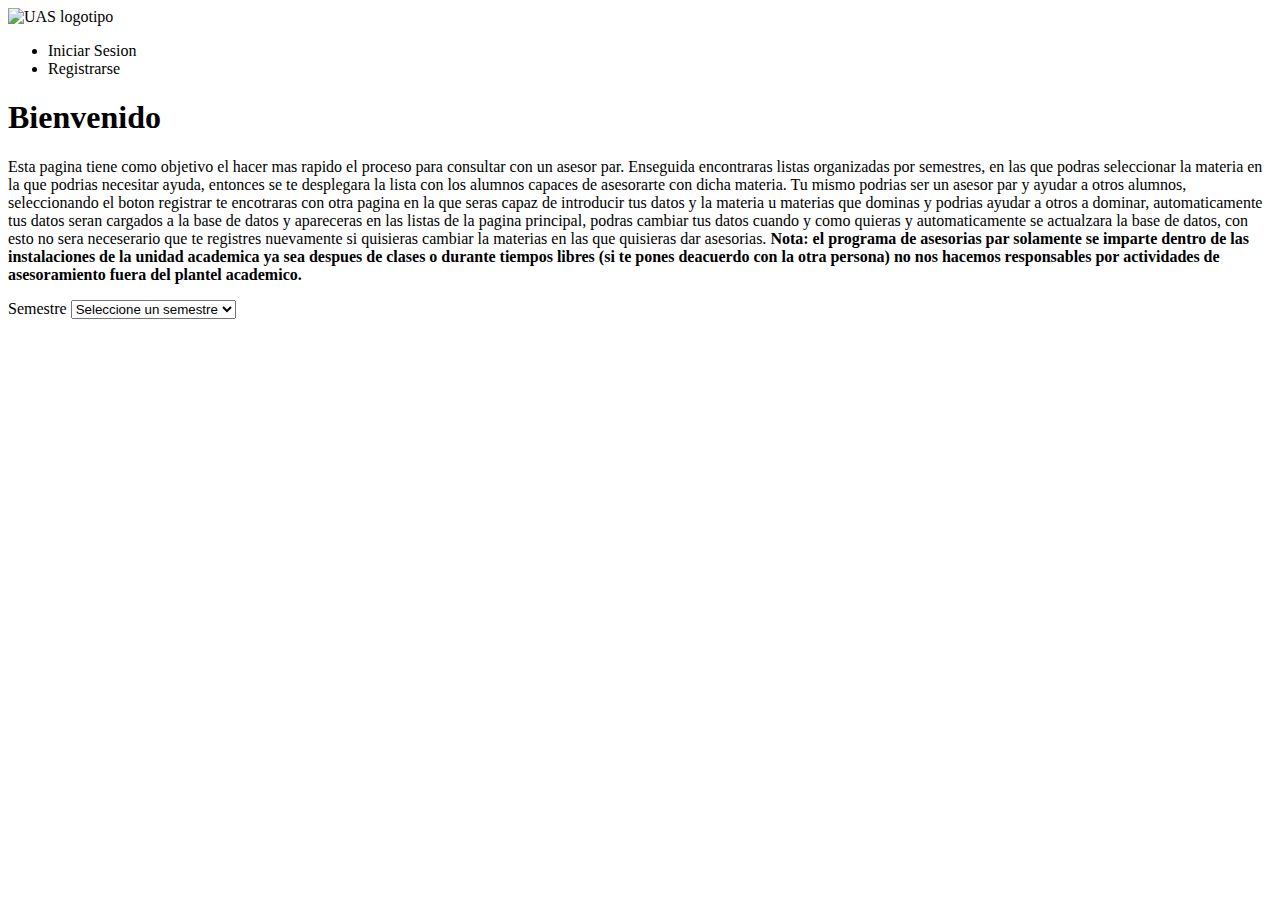
==== index.html @ 3d8a3343 "Beta 0.1" ====
<!DOCTYPE html>
<html lang="es">
<head>
    <meta charset="UTF-8">
    <meta name="viewport" content="width=device-width, initial-scale=1.0">
    <meta http-equiv="X-UA-Compatible" content="ie=edge">
    <title>Asesorias Par</title>
    <link rel="stylesheet" href="css/style.css">
</head>
<body>
    <header class="header">
        <div class="contenedor">
            <img src="img/logo.png" alt="UAS logotipo" class="logo">
            <nav class="nav">
                <ul class="menu">
                        <!-- Crear pagina para iniciar sesion -->
                    <li class="menu_icon"><a class="menu_link" href="menu/inicioSesion.html"></a>Iniciar Sesion</li>
                         <!-- Crear pagina para el registro -->
                    <li class="menu_icon" id="registro"><a class="menu_link" href="menu/registro.html"></a>Registrarse</li>
                                 
                         <!-- Crear pagina para revisar el perfil cuando la sesion este iniciada
                    <li class="menu_icon"><a class="menu_link" href="menu/perfil.html"></a>Perfil</li> -->
                </ul>
            </nav>
        </div>
    </header>
    <div class="principal">
        <section class="introduccion">
            <h1 class="tittle">Bienvenido</h1>
            <p>Esta pagina tiene como objetivo el hacer mas rapido el proceso para consultar con un asesor par. Enseguida encontraras listas organizadas por semestres, en las que podras seleccionar la materia en la que podrias necesitar ayuda, entonces se te desplegara la lista con los alumnos capaces de asesorarte con dicha materia. Tu mismo podrias ser un asesor par y ayudar a otros alumnos, seleccionando el boton registrar te encotraras con otra pagina en la que seras capaz de introducir tus datos y la materia u materias que dominas y podrias ayudar a otros a dominar, automaticamente tus datos seran cargados a la base de datos y apareceras en las listas de la pagina principal, podras cambiar tus datos cuando y como quieras y automaticamente se actualzara la base de datos, con esto no sera neceserario que te registres nuevamente si quisieras cambiar la materias en las que quisieras dar asesorias.<b> Nota: el programa de asesorias par solamente se imparte dentro de las instalaciones de la unidad academica ya sea despues de clases o durante tiempos libres (si te pones deacuerdo con la otra persona) no nos hacemos responsables por actividades de asesoramiento fuera del plantel academico.</b></p>
        </section>
        <label for="">Semestre</label>
        <select name="Semestre" class="seleccion">
            <option value=""> Seleccione un semestre </option>
            <option value="01">Semestre 1</option>
            <option value="02">Semestre 2</option>
            <option value="03">Semestre 3</option>
            <option value="04">Semestre 4</option>
            <option value="05">Semestre 5</option>
            <option value="06">Semestre 6</option>
        </select>
    </div>
</body>
</html>
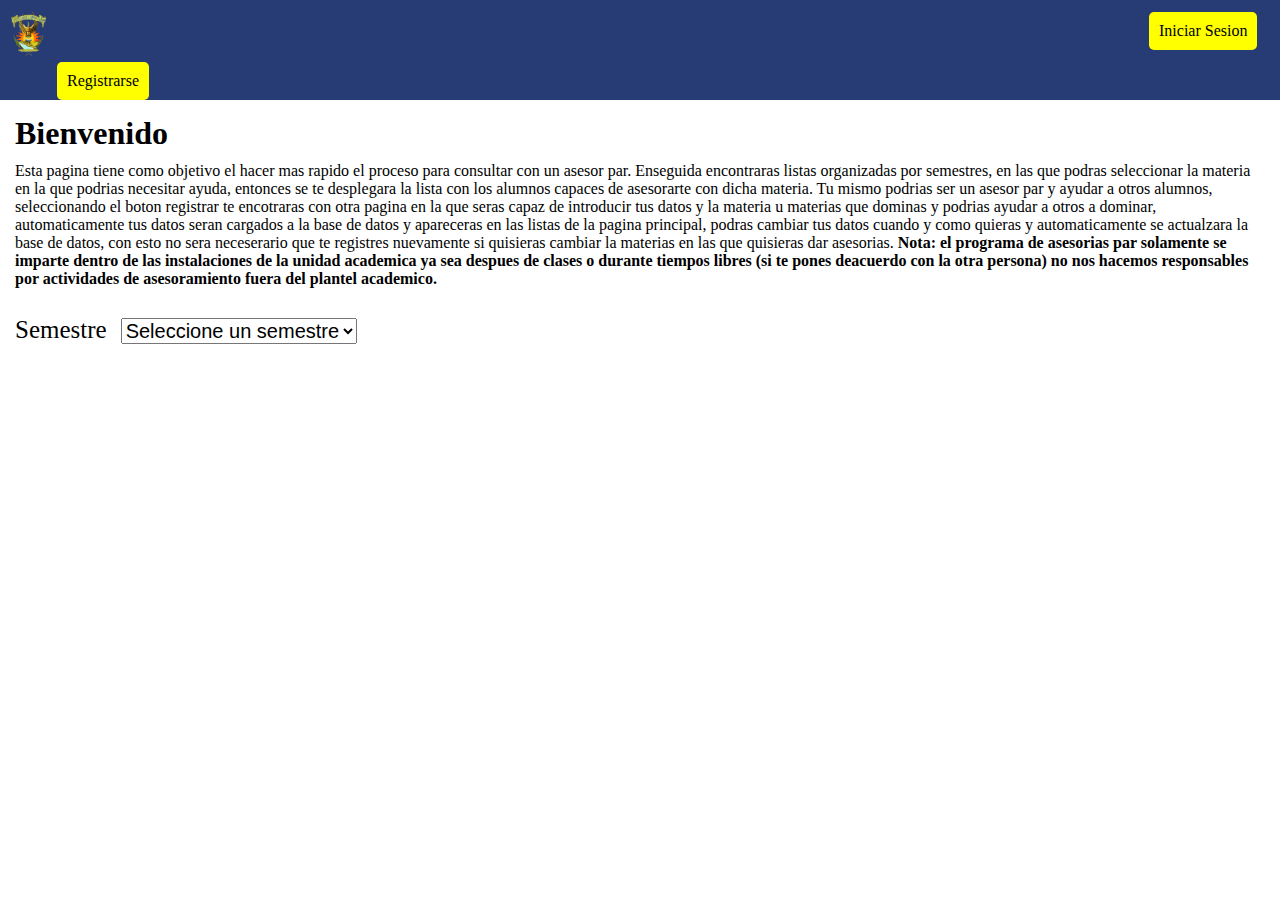
==== commit 7eb93dc8: "pequeños cambios 01" ====
--- a/index.html
+++ b/index.html
@@ -5,12 +5,12 @@
     <meta name="viewport" content="width=device-width, initial-scale=1.0">
     <meta http-equiv="X-UA-Compatible" content="ie=edge">
     <title>Asesorias Par</title>
-    <link rel="stylesheet" href="css/style.css">
+    <link rel="stylesheet" href="style.css">
 </head>
 <body>
     <header class="header">
         <div class="contenedor">
-            <img src="img/logo.png" alt="UAS logotipo" class="logo">
+            <img src="logo.png" alt="UAS logotipo" class="logo">
             <nav class="nav">
                 <ul class="menu">
                         <!-- Crear pagina para iniciar sesion -->
--- a/style.css
+++ b/style.css
@@ -0,0 +1,61 @@
+*
+{
+    margin: 0px;
+    padding: 0px;
+}
+
+/* Barra superior*/
+.menu_icon
+{
+    padding: 10px;
+    margin: 12px 05px;
+    width: auto;
+    background: yellow;
+    list-style: none;
+    display: inline-block;
+    margin-left: 1092px;    
+    border-radius: 05px;
+    
+}
+
+#registro
+{
+    margin: auto;
+}
+
+.logo
+{
+    width: 37px;
+    margin: 10px;
+    float: left;
+}
+
+.contenedor
+{
+    background: #273c75;
+}
+
+
+/* Introduccion a la pagina*/
+.principal
+{
+    margin: 15px;
+}
+
+.introduccion p
+{
+    padding: 10px 0px;
+}
+
+/* Opciones depplegables*/
+
+.seleccion
+{
+    margin: 20px 10px;
+    font-size: 20px;
+}
+
+label
+{
+    font-size: 25px;
+}
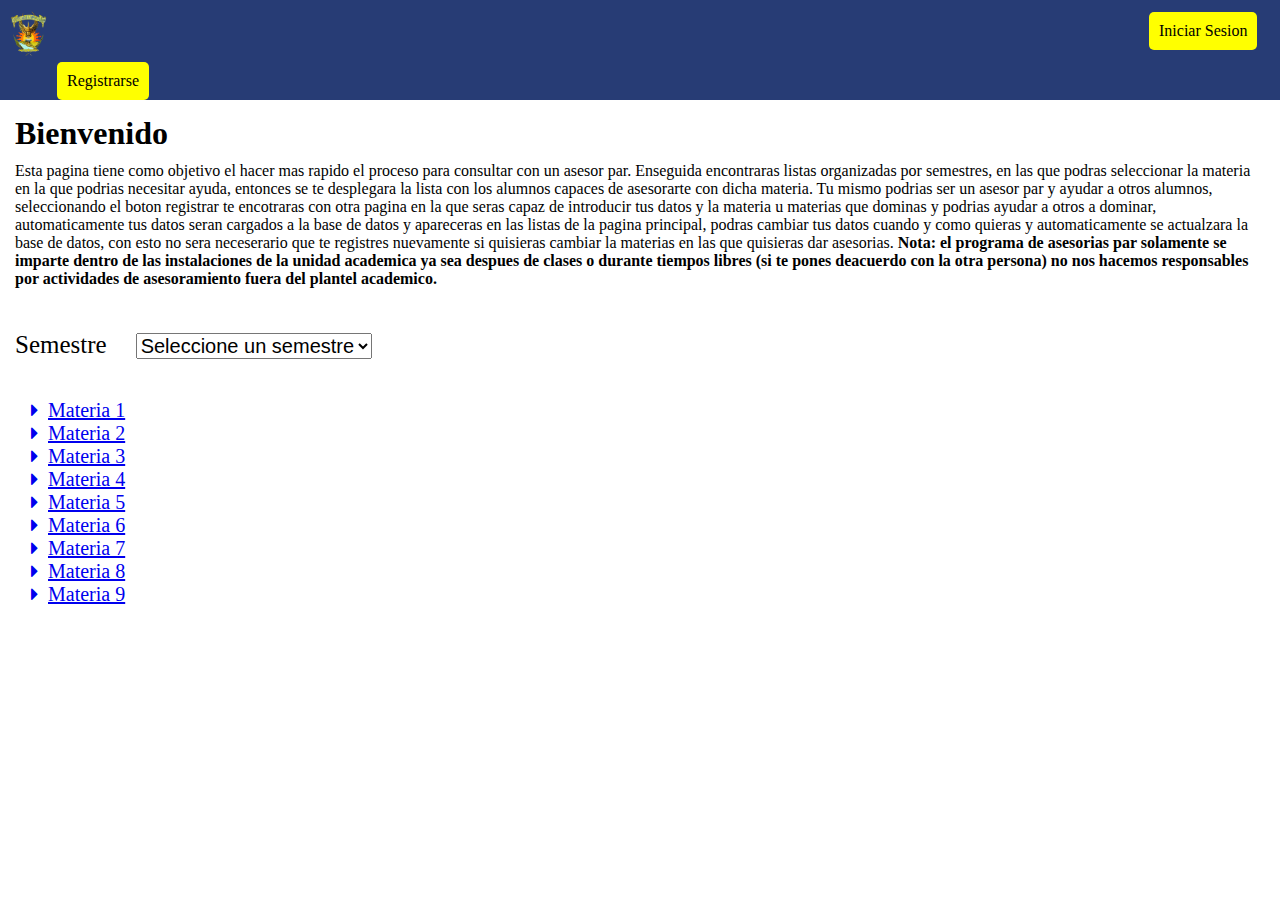
==== commit a6662df4: "Beta 1.1" ====
--- a/index.html
+++ b/index.html
@@ -5,7 +5,8 @@
     <meta name="viewport" content="width=device-width, initial-scale=1.0">
     <meta http-equiv="X-UA-Compatible" content="ie=edge">
     <title>Asesorias Par</title>
-    <link rel="stylesheet" href="style.css">
+    <link rel="stylesheet" href="css/style.css">
+    <link rel="stylesheet" href="css/fontello-c30980ed/css/fontello.css">
 </head>
 <body>
     <header class="header">
@@ -29,16 +30,47 @@
             <h1 class="tittle">Bienvenido</h1>
             <p>Esta pagina tiene como objetivo el hacer mas rapido el proceso para consultar con un asesor par. Enseguida encontraras listas organizadas por semestres, en las que podras seleccionar la materia en la que podrias necesitar ayuda, entonces se te desplegara la lista con los alumnos capaces de asesorarte con dicha materia. Tu mismo podrias ser un asesor par y ayudar a otros alumnos, seleccionando el boton registrar te encotraras con otra pagina en la que seras capaz de introducir tus datos y la materia u materias que dominas y podrias ayudar a otros a dominar, automaticamente tus datos seran cargados a la base de datos y apareceras en las listas de la pagina principal, podras cambiar tus datos cuando y como quieras y automaticamente se actualzara la base de datos, con esto no sera neceserario que te registres nuevamente si quisieras cambiar la materias en las que quisieras dar asesorias.<b> Nota: el programa de asesorias par solamente se imparte dentro de las instalaciones de la unidad academica ya sea despues de clases o durante tiempos libres (si te pones deacuerdo con la otra persona) no nos hacemos responsables por actividades de asesoramiento fuera del plantel academico.</b></p>
         </section>
-        <label for="">Semestre</label>
-        <select name="Semestre" class="seleccion">
-            <option value=""> Seleccione un semestre </option>
-            <option value="01">Semestre 1</option>
-            <option value="02">Semestre 2</option>
-            <option value="03">Semestre 3</option>
-            <option value="04">Semestre 4</option>
-            <option value="05">Semestre 5</option>
-            <option value="06">Semestre 6</option>
-        </select>
+    </div>
+    <div class="menu_principal">
+        <section class="sel_semestre">
+            <label for="">Semestre</label>
+            <select name="Semestre" class="seleccion">
+                <option value=""> Seleccione un semestre </option>
+                <option value="01">Semestre 1</option>
+                <option value="02">Semestre 2</option>
+                <option value="03">Semestre 3</option>
+                <option value="04">Semestre 4</option>
+                <option value="05">Semestre 5</option>
+                <option value="06">Semestre 6</option>
+            </select>
+        </section>
+        <section class="sel_materia">
+            <nav>
+                <ul class= "list-icon">
+                    <li><a href="#"><span class="icon-right-dir">Materia 1</span></a></li>
+                    <li><a href="#"><span class="icon-right-dir">Materia 2</span></a></li>
+                    <li><a href="#"><span class="icon-right-dir">Materia 3</span></a></li>
+                    <li><a href="#"><span class="icon-right-dir">Materia 4</span></a></li>
+                    <li><a href="#"><span class="icon-right-dir">Materia 5</span></a></li>
+                    <li><a href="#"><span class="icon-right-dir">Materia 6</span></a></li>
+                    <li><a href="#"><span class="icon-right-dir">Materia 7</span></a></li>
+                    <li><a href="#"><span class="icon-right-dir">Materia 8</span></a></li>
+                    <li><a href="#"><span class="icon-right-dir">Materia 9</span></a></li>      
+                </ul>
+            </nav>
+        </section>
+        
     </div>
 </body>
-</html>+</html>
+
+<!--
+                    <li><a href="#">Materia 2<span class="icon-right-dir"></span></a></li>
+                    <li><a href="#">Materia 3<span class="icon-right-dir"></span></a></li>
+                    <li><a href="#">Materia 4<span class="icon-right-dir"></span></a></li>
+                    <li><a href="#">Materia 5<span class="icon-right-dir"></span></a></li>
+                    <li><a href="#">Materia 6<span class="icon-right-dir"></span></a></li>
+                    <li><a href="#">Materia 7<span class="icon-right-dir"></span></a></li>
+                    <li><a href="#">Materia 8<span class="icon-right-dir"></span></a></li> 
+                    <li><a href="#">Materia 9<span class="icon-right-dir"></span></a></li>
+                -->--- a/css/style.css
+++ b/css/style.css
@@ -0,0 +1,73 @@
+*
+{
+    margin: 0px;
+    padding: 0px;
+}
+
+/* Barra superior*/
+.menu_icon
+{
+    padding: 10px;
+    margin: 12px 05px;
+    width: auto;
+    background: yellow;
+    list-style: none;
+    display: inline-block;
+    margin-left: 1092px;    
+    border-radius: 05px;
+    
+}
+
+#registro
+{
+    margin: auto;
+}
+
+.logo
+{
+    width: 37px;
+    margin: 10px;
+    float: left;
+}
+
+.contenedor
+{
+    background: #273c75;
+}
+
+
+/* Introduccion a la pagina*/
+.principal
+{
+    margin: 15px;
+}
+
+.introduccion p
+{
+    padding: 10px 0px;
+}
+
+/* Opciones depplegables*/
+
+.seleccion
+{
+    margin: 20px 10px;
+    font-size: 20px;
+}
+
+label
+{
+    font-size: 25px;
+    margin: 15px;
+}
+
+.sel_materia
+{
+    margin: 20px; 
+}
+
+.sel_materia ul
+{
+    list-style: none;
+    font-size: 20px;
+}--- a/css/fontello-c30980ed/css/fontello.css
+++ b/css/fontello-c30980ed/css/fontello.css
@@ -0,0 +1,58 @@
+@font-face {
+  font-family: 'fontello';
+  src: url('../font/fontello.eot?26785163');
+  src: url('../font/fontello.eot?26785163#iefix') format('embedded-opentype'),
+       url('../font/fontello.woff2?26785163') format('woff2'),
+       url('../font/fontello.woff?26785163') format('woff'),
+       url('../font/fontello.ttf?26785163') format('truetype'),
+       url('../font/fontello.svg?26785163#fontello') format('svg');
+  font-weight: normal;
+  font-style: normal;
+}
+/* Chrome hack: SVG is rendered more smooth in Windozze. 100% magic, uncomment if you need it. */
+/* Note, that will break hinting! In other OS-es font will be not as sharp as it could be */
+/*
+@media screen and (-webkit-min-device-pixel-ratio:0) {
+  @font-face {
+    font-family: 'fontello';
+    src: url('../font/fontello.svg?26785163#fontello') format('svg');
+  }
+}
+*/
+ 
+ [class^="icon-"]:before, [class*=" icon-"]:before {
+  font-family: "fontello";
+  font-style: normal;
+  font-weight: normal;
+  speak: none;
+ 
+  display: inline-block;
+  text-decoration: inherit;
+  width: 1em;
+  margin-right: .2em;
+  text-align: center;
+  /* opacity: .8; */
+ 
+  /* For safety - reset parent styles, that can break glyph codes*/
+  font-variant: normal;
+  text-transform: none;
+ 
+  /* fix buttons height, for twitter bootstrap */
+  line-height: 1em;
+ 
+  /* Animation center compensation - margins should be symmetric */
+  /* remove if not needed */
+  margin-left: .2em;
+ 
+  /* you can be more comfortable with increased icons size */
+  /* font-size: 120%; */
+ 
+  /* Font smoothing. That was taken from TWBS */
+  -webkit-font-smoothing: antialiased;
+  -moz-osx-font-smoothing: grayscale;
+ 
+  /* Uncomment for 3D effect */
+  /* text-shadow: 1px 1px 1px rgba(127, 127, 127, 0.3); */
+}
+ 
+.icon-right-dir:before { content: '\e800'; } /* '' */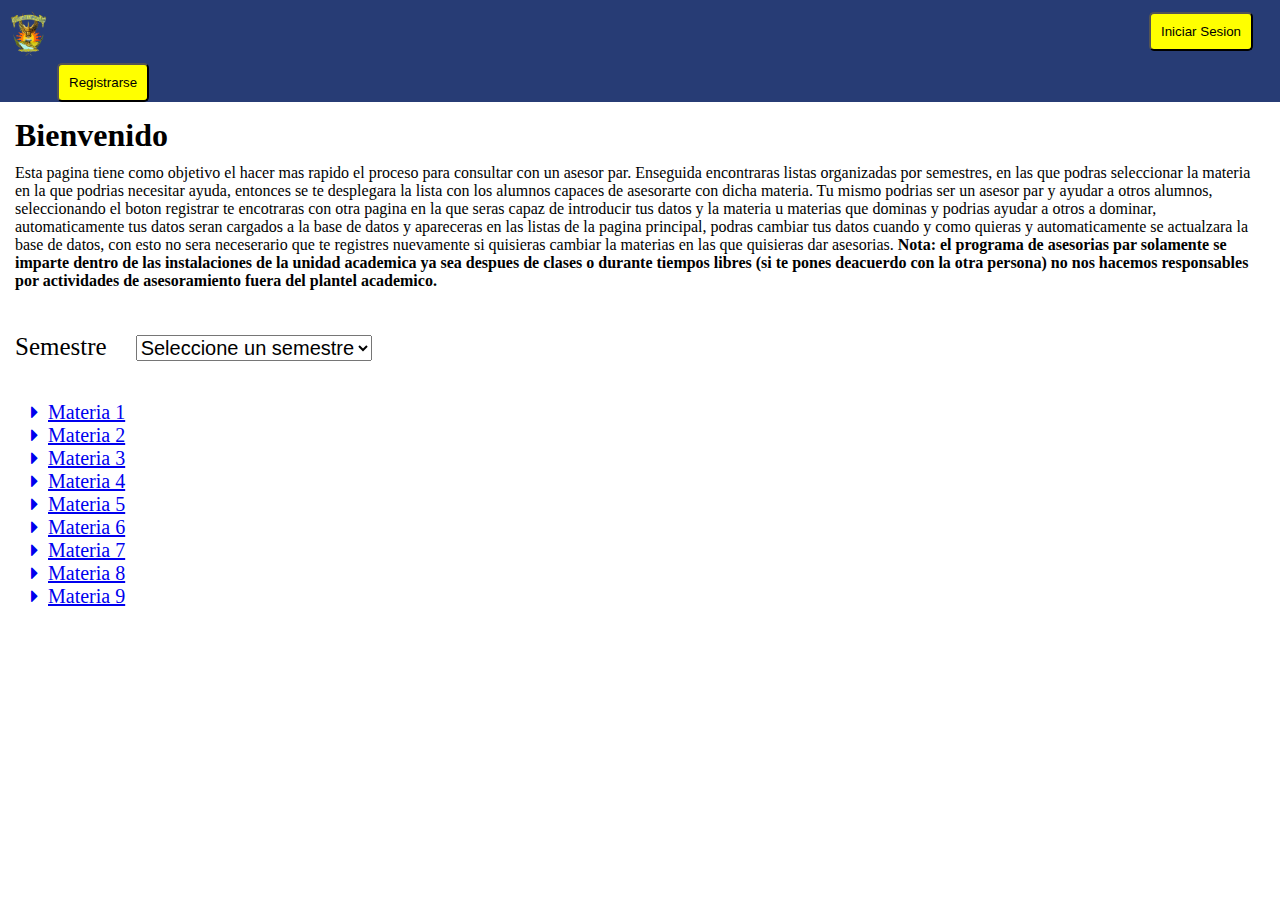
==== commit 45347c1a: "Alfa 1.1.0" ====
--- a/index.html
+++ b/index.html
@@ -6,22 +6,20 @@
     <meta http-equiv="X-UA-Compatible" content="ie=edge">
     <title>Asesorias Par</title>
     <link rel="stylesheet" href="css/style.css">
-    <link rel="stylesheet" href="css/fontello-c30980ed/css/fontello.css">
+    <link rel="stylesheet" href="recursos/fontello-c30980ed/css/fontello.css">
 </head>
 <body>
     <header class="header">
         <div class="contenedor">
-            <img src="logo.png" alt="UAS logotipo" class="logo">
+            <img src="recursos/logo.png" alt="UAS logotipo" class="logo">
             <nav class="nav">
-                <ul class="menu">
                         <!-- Crear pagina para iniciar sesion -->
-                    <li class="menu_icon"><a class="menu_link" href="menu/inicioSesion.html"></a>Iniciar Sesion</li>
+                    <button class="menu_icon"><a class="menu_link" href="html/Sesion.html">Iniciar Sesion</a></button>
                          <!-- Crear pagina para el registro -->
-                    <li class="menu_icon" id="registro"><a class="menu_link" href="menu/registro.html"></a>Registrarse</li>
+                    <button class="menu_icon" id="registro"><a class="menu_link" href="html/Registro.html">Registrarse</a></button>
                                  
                          <!-- Crear pagina para revisar el perfil cuando la sesion este iniciada
                     <li class="menu_icon"><a class="menu_link" href="menu/perfil.html"></a>Perfil</li> -->
-                </ul>
             </nav>
         </div>
     </header>
--- a/css/style.css
+++ b/css/style.css
@@ -11,11 +11,16 @@
     margin: 12px 05px;
     width: auto;
     background: yellow;
-    list-style: none;
     display: inline-block;
     margin-left: 1092px;    
     border-radius: 05px;
     
+}
+
+.menu_link
+{
+    color: black;
+    text-decoration: none;
 }
 
 #registro
--- a/recursos/fontello-c30980ed/css/fontello.css
+++ b/recursos/fontello-c30980ed/css/fontello.css
@@ -0,0 +1,58 @@
+@font-face {
+  font-family: 'fontello';
+  src: url('../font/fontello.eot?26785163');
+  src: url('../font/fontello.eot?26785163#iefix') format('embedded-opentype'),
+       url('../font/fontello.woff2?26785163') format('woff2'),
+       url('../font/fontello.woff?26785163') format('woff'),
+       url('../font/fontello.ttf?26785163') format('truetype'),
+       url('../font/fontello.svg?26785163#fontello') format('svg');
+  font-weight: normal;
+  font-style: normal;
+}
+/* Chrome hack: SVG is rendered more smooth in Windozze. 100% magic, uncomment if you need it. */
+/* Note, that will break hinting! In other OS-es font will be not as sharp as it could be */
+/*
+@media screen and (-webkit-min-device-pixel-ratio:0) {
+  @font-face {
+    font-family: 'fontello';
+    src: url('../font/fontello.svg?26785163#fontello') format('svg');
+  }
+}
+*/
+ 
+ [class^="icon-"]:before, [class*=" icon-"]:before {
+  font-family: "fontello";
+  font-style: normal;
+  font-weight: normal;
+  speak: none;
+ 
+  display: inline-block;
+  text-decoration: inherit;
+  width: 1em;
+  margin-right: .2em;
+  text-align: center;
+  /* opacity: .8; */
+ 
+  /* For safety - reset parent styles, that can break glyph codes*/
+  font-variant: normal;
+  text-transform: none;
+ 
+  /* fix buttons height, for twitter bootstrap */
+  line-height: 1em;
+ 
+  /* Animation center compensation - margins should be symmetric */
+  /* remove if not needed */
+  margin-left: .2em;
+ 
+  /* you can be more comfortable with increased icons size */
+  /* font-size: 120%; */
+ 
+  /* Font smoothing. That was taken from TWBS */
+  -webkit-font-smoothing: antialiased;
+  -moz-osx-font-smoothing: grayscale;
+ 
+  /* Uncomment for 3D effect */
+  /* text-shadow: 1px 1px 1px rgba(127, 127, 127, 0.3); */
+}
+ 
+.icon-right-dir:before { content: '\e800'; } /* '' */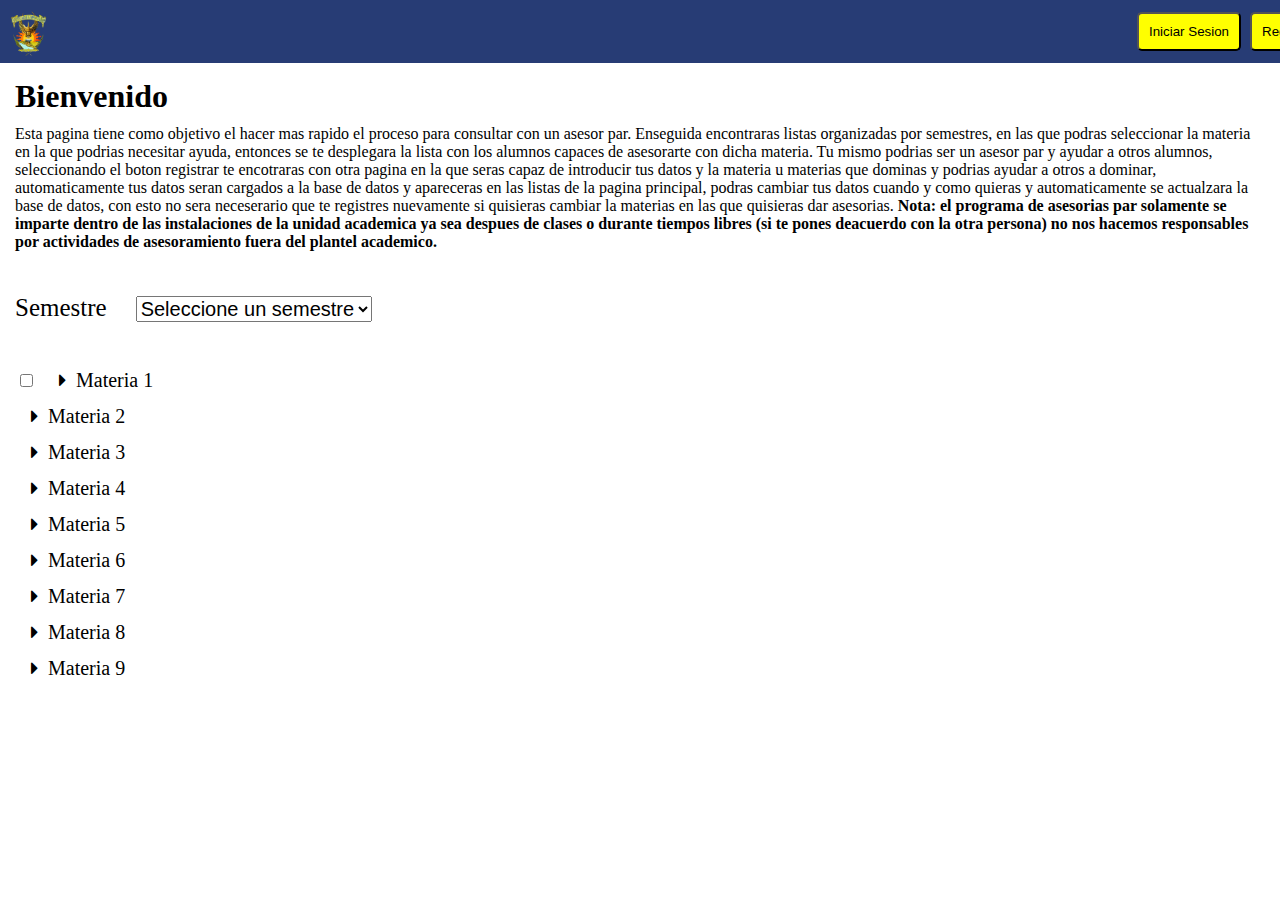
==== commit fde1ad76: "Alfa 1.3..0" ====
--- a/index.html
+++ b/index.html
@@ -1,74 +1,87 @@
 <!DOCTYPE html>
 <html lang="es">
-<head>
-    <meta charset="UTF-8">
-    <meta name="viewport" content="width=device-width, initial-scale=1.0">
-    <meta http-equiv="X-UA-Compatible" content="ie=edge">
-    <title>Asesorias Par</title>
-    <link rel="stylesheet" href="css/style.css">
-    <link rel="stylesheet" href="recursos/fontello-c30980ed/css/fontello.css">
-</head>
-<body>
-    <header class="header">
-        <div class="contenedor">
-            <img src="recursos/logo.png" alt="UAS logotipo" class="logo">
-            <nav class="nav">
-                        <!-- Crear pagina para iniciar sesion -->
-                    <button class="menu_icon"><a class="menu_link" href="html/Sesion.html">Iniciar Sesion</a></button>
-                         <!-- Crear pagina para el registro -->
-                    <button class="menu_icon" id="registro"><a class="menu_link" href="html/Registro.html">Registrarse</a></button>
-                                 
-                         <!-- Crear pagina para revisar el perfil cuando la sesion este iniciada
-                    <li class="menu_icon"><a class="menu_link" href="menu/perfil.html"></a>Perfil</li> -->
-            </nav>
+    <head>
+        <meta charset="UTF-8">
+        <meta name="viewport" content="width=device-width, initial-scale=1.0">
+        <meta http-equiv="X-UA-Compatible" content="ie=edge">
+        <title>Asesorias Par</title>
+        <link rel="stylesheet" href="css/style.css">
+        <link rel="stylesheet" href="recursos/fontello-c30980ed/css/fontello.css">
+    </head>
+    <body>
+         <!--////////////////////////////////////////////////////////////////////////////////////////-->
+        
+                                        <!-- Menu Superior -->
+
+        <header class="header">
+            <div class="contenedor">
+                            <!--Logo de la pagina esquina superior izquierda-->
+                <img src="recursos/logo.png" alt="UAS logotipo" class="logo">
+                <nav class="nav">
+                            <!-- Boton para Inicio de Sesion -->
+                        <button class="menu_icon"><a class="menu_link" href="html/Sesion.html">Iniciar Sesion</a></button>
+                            <!-- Boton para el Registro -->
+                        <button class="menu_icon" id="registro"><a class="menu_link" href="html/Registro.html">Registrarse</a></button>
+                                    
+                            <!-- Crear pagina para revisar el perfil cuando la sesion este iniciada
+                        <li class="menu_icon"><a class="menu_link" href="menu/perfil.html"></a>Perfil</li> -->
+                </nav>
+            </div>
+        </header>
+
+         <!--////////////////////////////////////////////////////////////////////////////////////////-->
+
+                                        <!-- Introduccion a la pagina -->
+        <div class="principal">
+            <section class="introduccion">
+                <h1 class="tittle">Bienvenido</h1>
+                <p>Esta pagina tiene como objetivo el hacer mas rapido el proceso para consultar con un asesor par. Enseguida encontraras listas organizadas por semestres, en las que podras seleccionar la materia en la que podrias necesitar ayuda, entonces se te desplegara la lista con los alumnos capaces de asesorarte con dicha materia. Tu mismo podrias ser un asesor par y ayudar a otros alumnos, seleccionando el boton registrar te encotraras con otra pagina en la que seras capaz de introducir tus datos y la materia u materias que dominas y podrias ayudar a otros a dominar, automaticamente tus datos seran cargados a la base de datos y apareceras en las listas de la pagina principal, podras cambiar tus datos cuando y como quieras y automaticamente se actualzara la base de datos, con esto no sera neceserario que te registres nuevamente si quisieras cambiar la materias en las que quisieras dar asesorias.<b> Nota: el programa de asesorias par solamente se imparte dentro de las instalaciones de la unidad academica ya sea despues de clases o durante tiempos libres (si te pones deacuerdo con la otra persona) no nos hacemos responsables por actividades de asesoramiento fuera del plantel academico.</b></p>
+            </section>
         </div>
-    </header>
-    <div class="principal">
-        <section class="introduccion">
-            <h1 class="tittle">Bienvenido</h1>
-            <p>Esta pagina tiene como objetivo el hacer mas rapido el proceso para consultar con un asesor par. Enseguida encontraras listas organizadas por semestres, en las que podras seleccionar la materia en la que podrias necesitar ayuda, entonces se te desplegara la lista con los alumnos capaces de asesorarte con dicha materia. Tu mismo podrias ser un asesor par y ayudar a otros alumnos, seleccionando el boton registrar te encotraras con otra pagina en la que seras capaz de introducir tus datos y la materia u materias que dominas y podrias ayudar a otros a dominar, automaticamente tus datos seran cargados a la base de datos y apareceras en las listas de la pagina principal, podras cambiar tus datos cuando y como quieras y automaticamente se actualzara la base de datos, con esto no sera neceserario que te registres nuevamente si quisieras cambiar la materias en las que quisieras dar asesorias.<b> Nota: el programa de asesorias par solamente se imparte dentro de las instalaciones de la unidad academica ya sea despues de clases o durante tiempos libres (si te pones deacuerdo con la otra persona) no nos hacemos responsables por actividades de asesoramiento fuera del plantel academico.</b></p>
-        </section>
-    </div>
-    <div class="menu_principal">
-        <section class="sel_semestre">
-            <label for="">Semestre</label>
-            <select name="Semestre" class="seleccion">
-                <option value=""> Seleccione un semestre </option>
-                <option value="01">Semestre 1</option>
-                <option value="02">Semestre 2</option>
-                <option value="03">Semestre 3</option>
-                <option value="04">Semestre 4</option>
-                <option value="05">Semestre 5</option>
-                <option value="06">Semestre 6</option>
-            </select>
-        </section>
-        <section class="sel_materia">
-            <nav>
-                <ul class= "list-icon">
-                    <li><a href="#"><span class="icon-right-dir">Materia 1</span></a></li>
-                    <li><a href="#"><span class="icon-right-dir">Materia 2</span></a></li>
-                    <li><a href="#"><span class="icon-right-dir">Materia 3</span></a></li>
-                    <li><a href="#"><span class="icon-right-dir">Materia 4</span></a></li>
-                    <li><a href="#"><span class="icon-right-dir">Materia 5</span></a></li>
-                    <li><a href="#"><span class="icon-right-dir">Materia 6</span></a></li>
-                    <li><a href="#"><span class="icon-right-dir">Materia 7</span></a></li>
-                    <li><a href="#"><span class="icon-right-dir">Materia 8</span></a></li>
-                    <li><a href="#"><span class="icon-right-dir">Materia 9</span></a></li>      
-                </ul>
-            </nav>
-        </section>
-        
-    </div>
-</body>
+
+         <!--////////////////////////////////////////////////////////////////////////////////////////-->
+
+                                        <!--Selector del semestre (faltan arreglos)-->
+        <div class="menu_principal">
+            <section class="sel_semestre">
+                <label for="Semestre">Semestre</label>
+                <select name="Semestre" class="seleccion">
+                    <option value=""> Seleccione un semestre </option>
+                    <option value="01">Semestre 1</option>
+                    <option value="02">Semestre 2</option>
+                    <option value="03">Semestre 3</option>
+                    <option value="04">Semestre 4</option>
+                    <option value="05">Semestre 5</option>
+                    <option value="06">Semestre 6</option>
+                </select>
+            </section>
+         <!--////////////////////////////////////////////////////////////////////////////////////////-->
+
+                                        <!--Lista con las materias (por elaborar) -->
+
+            <section class="sel_materia">
+                <nav>
+                    <ul class= "list-icon">
+                        <li><input type="checkbox" name="list" id="Id"/><label for="Id"><span class="icon-right-dir">Materia 1</span></label><!-- <span class="icon-right-dir">Materia 1</span> -->
+                                <ul class="interior">
+                                    <li>Persona 1</li>
+                                    <li>Persona 2</li>
+                                </ul>
+                        </li>
+                        <li><span class="icon-right-dir">Materia 2</span></li>
+                        <li><span class="icon-right-dir">Materia 3</span></li>
+                        <li><span class="icon-right-dir">Materia 4</span></li>
+                        <li><span class="icon-right-dir">Materia 5</span></li>
+                        <li><span class="icon-right-dir">Materia 6</span></li>
+                        <li><span class="icon-right-dir">Materia 7</span></li>
+                        <li><span class="icon-right-dir">Materia 8</span></li>
+                        <li><span class="icon-right-dir">Materia 9</span></li>
+                        
+                    </ul>
+                </nav>
+            </section>
+            
+        </div>
+    </body>
 </html>
 
-<!--
-                    <li><a href="#">Materia 2<span class="icon-right-dir"></span></a></li>
-                    <li><a href="#">Materia 3<span class="icon-right-dir"></span></a></li>
-                    <li><a href="#">Materia 4<span class="icon-right-dir"></span></a></li>
-                    <li><a href="#">Materia 5<span class="icon-right-dir"></span></a></li>
-                    <li><a href="#">Materia 6<span class="icon-right-dir"></span></a></li>
-                    <li><a href="#">Materia 7<span class="icon-right-dir"></span></a></li>
-                    <li><a href="#">Materia 8<span class="icon-right-dir"></span></a></li> 
-                    <li><a href="#">Materia 9<span class="icon-right-dir"></span></a></li>
-                -->--- a/css/style.css
+++ b/css/style.css
@@ -4,7 +4,7 @@
     padding: 0px;
 }
 
-/* Barra superior*/
+/* Menu superior*/
 .menu_icon
 {
     padding: 10px;
@@ -12,8 +12,10 @@
     width: auto;
     background: yellow;
     display: inline-block;
-    margin-left: 1092px;    
+    margin-left: auto;    
     border-radius: 05px;
+    position: relative;
+    left: 1080px;
     
 }
 
@@ -40,6 +42,7 @@
     background: #273c75;
 }
 
+/*////////////////////////////////////////////////////////////////////////////////////////////////////*/
 
 /* Introduccion a la pagina*/
 .principal
@@ -52,7 +55,9 @@
     padding: 10px 0px;
 }
 
-/* Opciones depplegables*/
+/*////////////////////////////////////////////////////////////////////////////////////////////////////*/
+
+/* Seleccion del semestre*/
 
 .seleccion
 {
@@ -66,13 +71,47 @@
     margin: 15px;
 }
 
+/*////////////////////////////////////////////////////////////////////////////////////////////////////*/
+
+/*Seleccion de materia*/
+
 .sel_materia
 {
     margin: 20px; 
 }
 
-.sel_materia ul
+.list-icon 
 {
     list-style: none;
     font-size: 20px;
-}+    text-decoration: none;
+}
+
+.list-icon label
+{
+    font-size: 20px;
+}
+
+.list-icon li
+{
+    line-height: 180%;
+}
+
+.interior
+{
+    display: none;
+
+}
+input:checked ~ ul
+{display: block;
+}
+
+
+
+
+.interior
+{
+    margin-left: 100px;
+    padding-top: 05px;
+}
+
